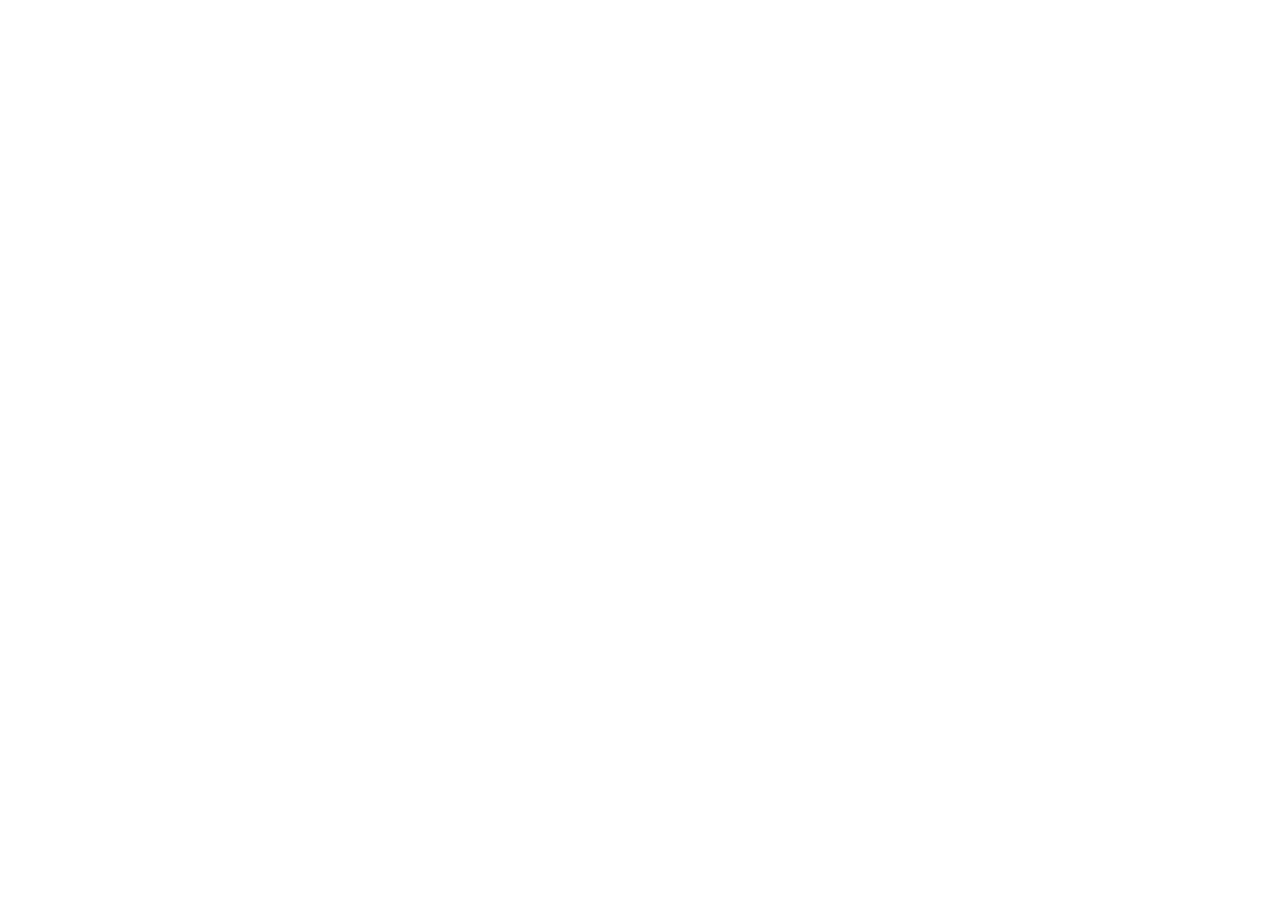
==== website/views/productPart.html @ 99f43e98 "initial directory setup, initial routing, html pages included with blank structure template. Added e" ====
<!DOCTYPE html>
<html lang="en">
<head>
    <meta charset="UTF-8">
    <meta name="viewport" content="width=device-width, initial-scale=1.0">
    <title>Document</title>
</head>
<body>
    
</body>
</html>
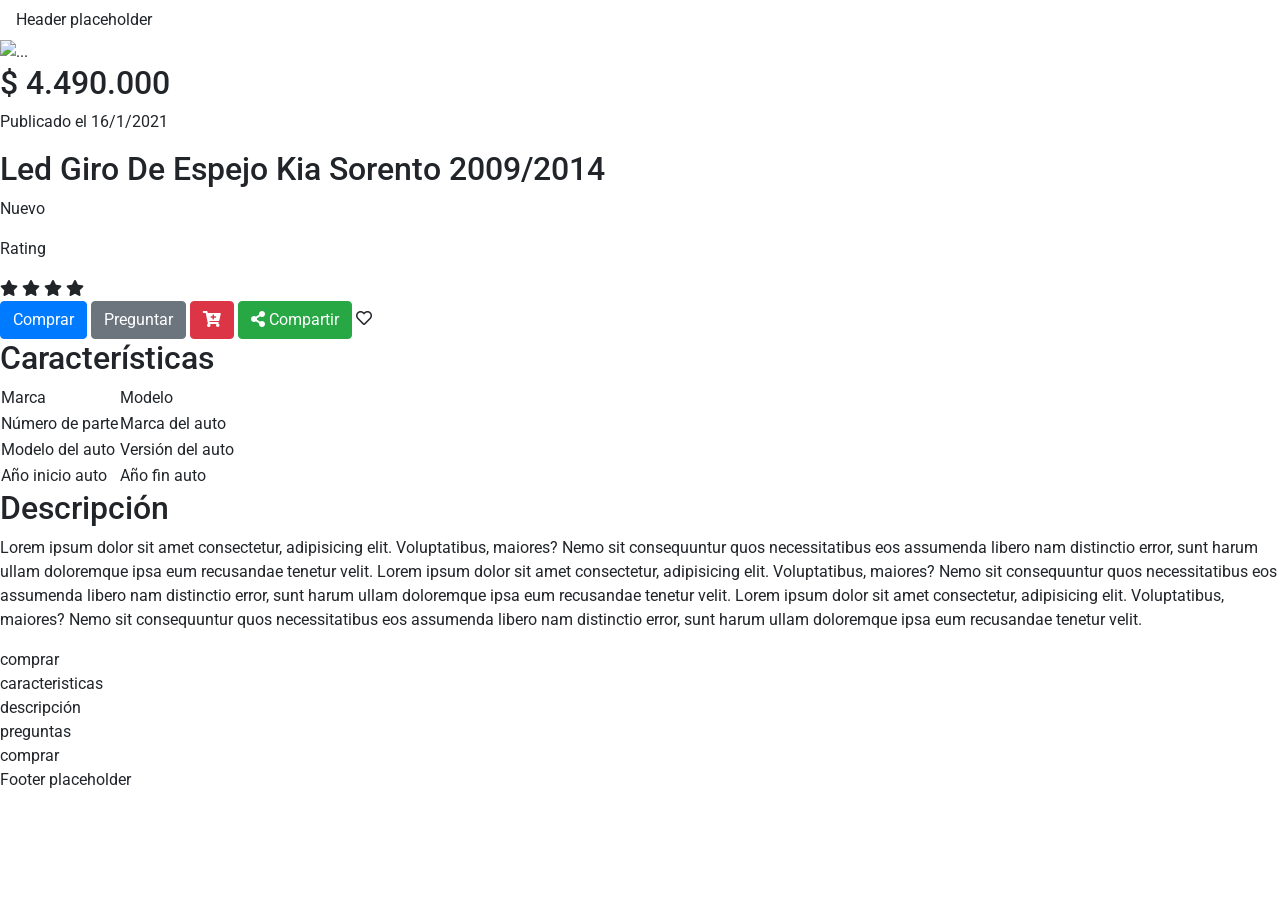
==== commit d1b7abc8: "first draft of product part details. Missing questions section and bottom buy icons" ====
--- a/website/views/productPart.html
+++ b/website/views/productPart.html
@@ -3,9 +3,139 @@
 <head>
     <meta charset="UTF-8">
     <meta name="viewport" content="width=device-width, initial-scale=1.0">
-    <title>Document</title>
+
+    <link rel="preconnect" href="https://fonts.gstatic.com">
+    <link rel="stylesheet" href="https://cdnjs.cloudflare.com/ajax/libs/font-awesome/5.11.2/css/all.min.css">
+    
+    <link href="https://fonts.googleapis.com/css2?family=Roboto" rel="stylesheet">
+    
+    <link rel="stylesheet" href="https://cdn.jsdelivr.net/npm/bootstrap@4.5.3/dist/css/bootstrap.min.css" integrity="sha384-TX8t27EcRE3e/ihU7zmQxVncDAy5uIKz4rEkgIXeMed4M0jlfIDPvg6uqKI2xXr2" crossorigin="anonymous">
+
+    <link rel="stylesheet" href="/css/productStyles.css">
+    
+    <title>Real Cars</title>
 </head>
 <body>
-    
+    <header class="placeholder navbar">
+        Header placeholder
+    </header>
+    <main>
+        <section>
+            <div id="productPhotoCarousel" class="carousel slide" data-ride="carousel">
+                <ol class="carousel-indicators">
+                  <li data-target="#productPhotoCarousel" data-slide-to="0" class="active"></li>
+                  <li data-target="#productPhotoCarousel" data-slide-to="1"></li>
+                  <li data-target="#productPhotoCarousel" data-slide-to="2"></li>
+                </ol>
+                <div class="carousel-inner">
+                  <div class="carousel-item active">
+                    <img src="https://http2.mlstatic.com/D_NQ_NP_898458-MLA43987588875_112020-O.webp" class="d-block w-100" alt="...">
+                  </div>
+                  <div class="carousel-item">
+                    <img src="https://http2.mlstatic.com/D_NQ_NP_781901-MLA43987646141_112020-O.webp" class="d-block w-100" alt="...">
+                  </div>
+                  <div class="carousel-item">
+                    <img src="https://http2.mlstatic.com/D_NQ_NP_813705-MLA43987593828_112020-O.webp" class="d-block w-100" alt="...">
+                  </div>
+                </div>
+                <a class="carousel-control-prev" href="#productPhotoCarousel" role="button" data-slide="prev">
+                  <span class="carousel-control-prev-icon" aria-hidden="true"></span>
+                  <span class="sr-only">Previous</span>
+                </a>
+                <a class="carousel-control-next" href="#productPhotoCarousel" role="button" data-slide="next">
+                  <span class="carousel-control-next-icon" aria-hidden="true"></span>
+                  <span class="sr-only">Next</span>
+                </a>
+              </div>
+              <div id="mainDetails">
+                <h2 class="price">$ 4.490.000</h2>
+                <p class="date">Publicado el 16/1/2021</p>
+                <h2 class="title">Led Giro De Espejo Kia Sorento 2009/2014</h2>
+                <p class="product-state">Nuevo</p>
+                <div class="rating-container">
+                    <p id="rating">Rating</p>
+                    <i class="fas fa-star"></i>
+                    <i class="fas fa-star"></i>
+                    <i class="fas fa-star"></i>
+                    <i class="fas fa-star"></i>
+                </div>
+                <div class="buttons-container">
+                    <button type="button" class="btn btn-primary">Comprar</button>
+                    <button type="button" class="btn btn-secondary">Preguntar</button>
+                    <button type="button" class="btn btn-danger"><i class="fas fa-cart-plus"></i></button>
+                    <button type="button" class="btn btn-success"><i class="fas fa-share-alt"></i> Compartir</button>
+                    <i class="far fa-heart"></i>
+                </div>
+            </div>
+        </section>
+        <section>
+            <div id="characteristics">
+                <h2>Características</h2>
+                <table id="attributesTable">
+                    <tr>
+                        <td>
+                            Marca
+                        </td>
+                        <td>
+                            Modelo
+                        </td>
+                    </tr>
+                    <tr>
+                        <td>
+                            Número de parte
+                        </td>
+                        <td>
+                            Marca del auto
+                        </td>
+                    </tr>
+                    <tr>
+                        <td>
+                            Modelo del auto
+                        </td>
+                        <td>
+                            Versión del auto
+                        </td>
+                    </tr>
+                    <tr>
+                        <td>
+                            Año inicio auto
+                        </td>
+                        <td>
+                            Año fin auto
+                        </td>
+                    </tr>
+                </table>
+            </div>
+            <div id="description">
+                <h2>Descripción</h2>
+                <p>Lorem ipsum dolor sit amet consectetur, adipisicing elit. Voluptatibus, maiores? Nemo sit consequuntur quos necessitatibus eos assumenda libero nam distinctio error, sunt harum ullam doloremque ipsa eum recusandae tenetur velit.
+                    Lorem ipsum dolor sit amet consectetur, adipisicing elit. Voluptatibus, maiores? Nemo sit consequuntur quos necessitatibus eos assumenda libero nam distinctio error, sunt harum ullam doloremque ipsa eum recusandae tenetur velit.
+                    Lorem ipsum dolor sit amet consectetur, adipisicing elit. Voluptatibus, maiores? Nemo sit consequuntur quos necessitatibus eos assumenda libero nam distinctio error, sunt harum ullam doloremque ipsa eum recusandae tenetur velit.
+                </p>
+            </div>
+            
+        </section>
+        <section>
+            comprar
+        </section>
+        <section>
+            caracteristicas
+        </section>
+        <section>
+            descripción
+        </section>
+        <section>
+            preguntas
+        </section>
+        <section>
+            comprar
+        </section>
+
+    </main>
+    <footer class="placeholder">
+        Footer placeholder
+    </footer>
+    <script src="https://code.jquery.com/jquery-3.5.1.slim.min.js" integrity="sha384-DfXdz2htPH0lsSSs5nCTpuj/zy4C+OGpamoFVy38MVBnE+IbbVYUew+OrCXaRkfj" crossorigin="anonymous"></script>
+    <script src="https://cdn.jsdelivr.net/npm/bootstrap@4.5.3/dist/js/bootstrap.bundle.min.js" integrity="sha384-ho+j7jyWK8fNQe+A12Hb8AhRq26LrZ/JpcUGGOn+Y7RsweNrtN/tE3MoK7ZeZDyx" crossorigin="anonymous"></script>
 </body>
 </html>
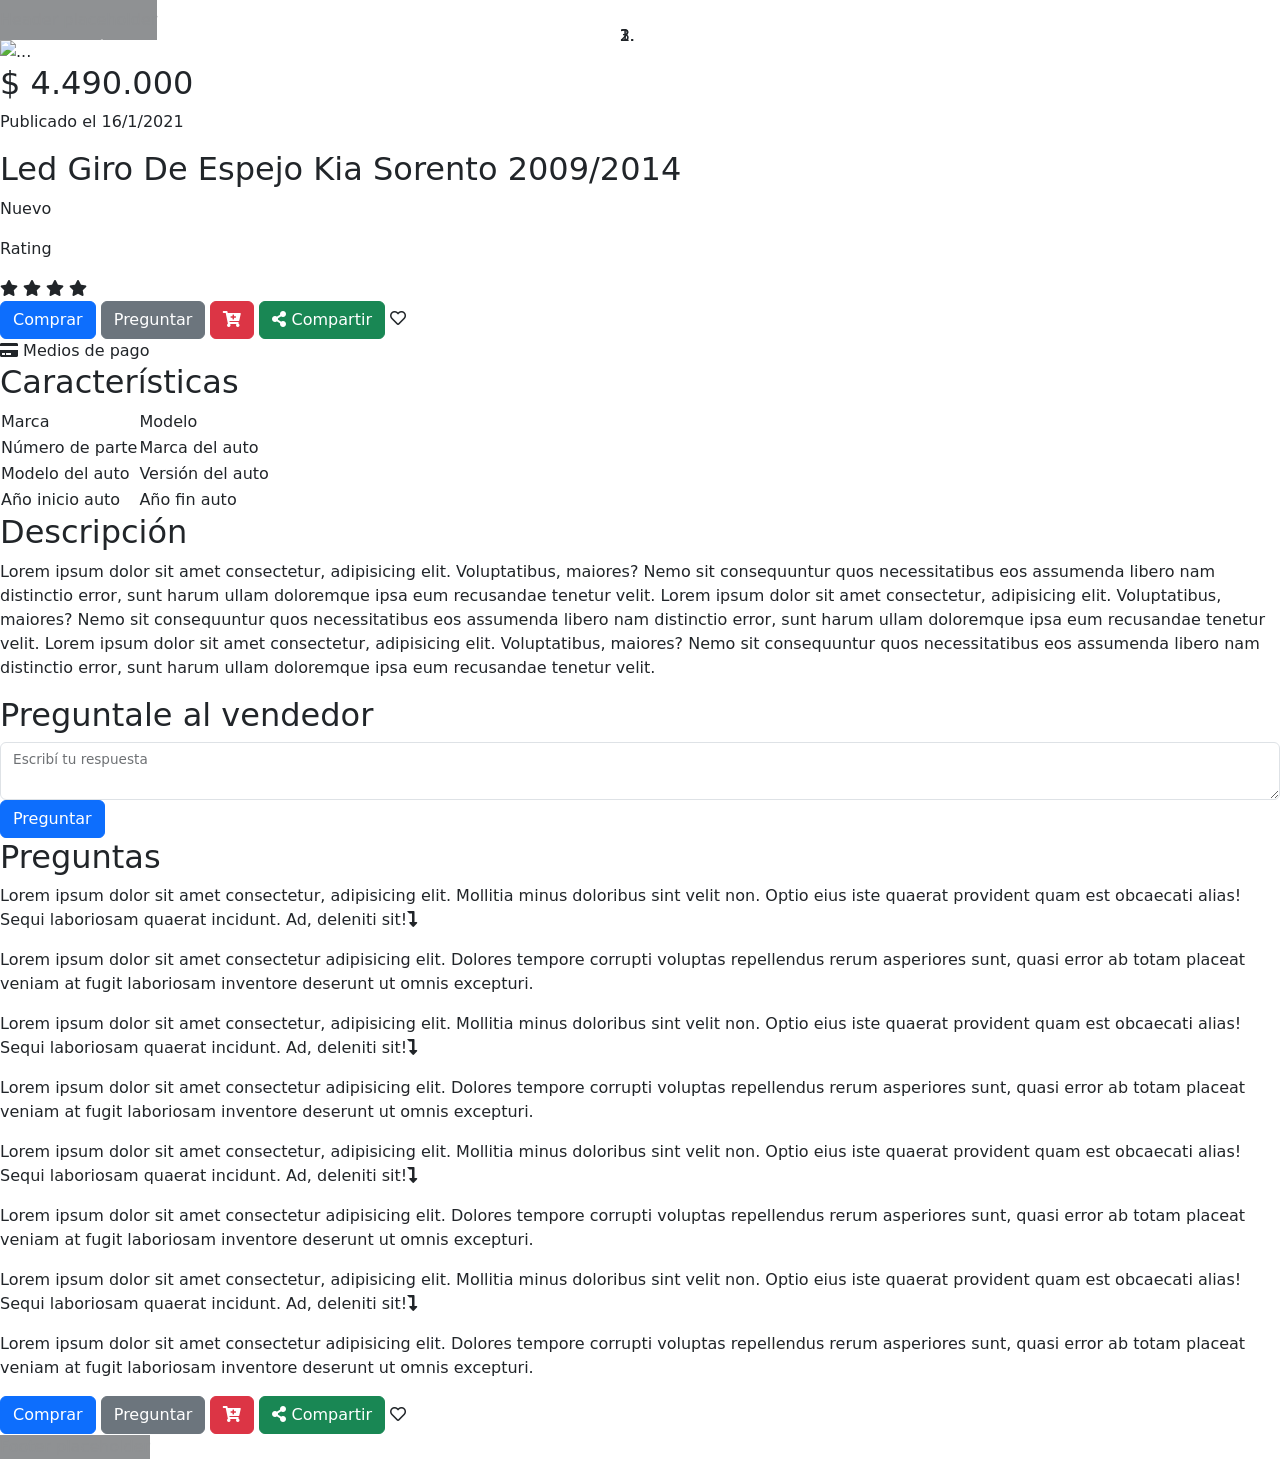
==== commit 2d560f2a: "Completed product details responsive (mobile+desktop views)" ====
--- a/website/views/productPart.html
+++ b/website/views/productPart.html
@@ -9,7 +9,7 @@
     
     <link href="https://fonts.googleapis.com/css2?family=Roboto" rel="stylesheet">
     
-    <link rel="stylesheet" href="https://cdn.jsdelivr.net/npm/bootstrap@4.5.3/dist/css/bootstrap.min.css" integrity="sha384-TX8t27EcRE3e/ihU7zmQxVncDAy5uIKz4rEkgIXeMed4M0jlfIDPvg6uqKI2xXr2" crossorigin="anonymous">
+    <link href="https://cdn.jsdelivr.net/npm/bootstrap@5.0.0-beta1/dist/css/bootstrap.min.css" rel="stylesheet" integrity="sha384-giJF6kkoqNQ00vy+HMDP7azOuL0xtbfIcaT9wjKHr8RbDVddVHyTfAAsrekwKmP1" crossorigin="anonymous">
 
     <link rel="stylesheet" href="/css/productStyles.css">
     
@@ -20,7 +20,7 @@
         Header placeholder
     </header>
     <main>
-        <section>
+        <section id="top">
             <div id="productPhotoCarousel" class="carousel slide" data-ride="carousel">
                 <ol class="carousel-indicators">
                   <li data-target="#productPhotoCarousel" data-slide-to="0" class="active"></li>
@@ -65,6 +65,9 @@
                     <button type="button" class="btn btn-danger"><i class="fas fa-cart-plus"></i></button>
                     <button type="button" class="btn btn-success"><i class="fas fa-share-alt"></i> Compartir</button>
                     <i class="far fa-heart"></i>
+                </div>
+                <div class="payment-methods-link">
+                    <a data-bs-toggle="modal" data-bs-target="#paymentMethodsModal"><i class="fas fa-credit-card"></i> Medios de pago</a>
                 </div>
             </div>
         </section>
@@ -113,29 +116,52 @@
                     Lorem ipsum dolor sit amet consectetur, adipisicing elit. Voluptatibus, maiores? Nemo sit consequuntur quos necessitatibus eos assumenda libero nam distinctio error, sunt harum ullam doloremque ipsa eum recusandae tenetur velit.
                 </p>
             </div>
+            <div id="questions">
+                <h2>Preguntale al vendedor</h2>
+                <form id="question-form">
+                    <div class="form-floating">
+                        <textarea class="form-control" name="question" id="question"></textarea>
+                        <label for="question">Escribí tu respuesta</label>
+                    </div>
+                    <button id="askQuestion" type="submit" class="btn btn-primary">Preguntar</button>
+                </form>                
+                <h2>Preguntas</h2>
+                <p class="question">Lorem ipsum dolor sit amet consectetur, adipisicing elit. Mollitia minus doloribus sint velit non. Optio eius iste quaerat provident quam est obcaecati alias! Sequi laboriosam quaerat incidunt. Ad, deleniti sit!<i class="fas fa-level-down-alt question-arrow"></i></p>
+                <p class="answer">Lorem ipsum dolor sit amet consectetur adipisicing elit. Dolores tempore corrupti voluptas repellendus rerum asperiores sunt, quasi error ab totam placeat veniam at fugit laboriosam inventore deserunt ut omnis excepturi.</p>
+                <p class="question">Lorem ipsum dolor sit amet consectetur, adipisicing elit. Mollitia minus doloribus sint velit non. Optio eius iste quaerat provident quam est obcaecati alias! Sequi laboriosam quaerat incidunt. Ad, deleniti sit!<i class="fas fa-level-down-alt question-arrow"></i></p>
+                <p class="answer">Lorem ipsum dolor sit amet consectetur adipisicing elit. Dolores tempore corrupti voluptas repellendus rerum asperiores sunt, quasi error ab totam placeat veniam at fugit laboriosam inventore deserunt ut omnis excepturi.</p>
+                <p class="question">Lorem ipsum dolor sit amet consectetur, adipisicing elit. Mollitia minus doloribus sint velit non. Optio eius iste quaerat provident quam est obcaecati alias! Sequi laboriosam quaerat incidunt. Ad, deleniti sit!<i class="fas fa-level-down-alt question-arrow"></i></p>
+                <p class="answer">Lorem ipsum dolor sit amet consectetur adipisicing elit. Dolores tempore corrupti voluptas repellendus rerum asperiores sunt, quasi error ab totam placeat veniam at fugit laboriosam inventore deserunt ut omnis excepturi.</p>
+                <p class="question">Lorem ipsum dolor sit amet consectetur, adipisicing elit. Mollitia minus doloribus sint velit non. Optio eius iste quaerat provident quam est obcaecati alias! Sequi laboriosam quaerat incidunt. Ad, deleniti sit!<i class="fas fa-level-down-alt question-arrow"></i></p>
+                <p class="answer">Lorem ipsum dolor sit amet consectetur adipisicing elit. Dolores tempore corrupti voluptas repellendus rerum asperiores sunt, quasi error ab totam placeat veniam at fugit laboriosam inventore deserunt ut omnis excepturi.</p>
+            </div>
             
         </section>
         <section>
-            comprar
+            <div class="buttons-container">
+                <button type="submit" class="btn btn-primary">Comprar</button>
+                <button type="submit" class="btn btn-secondary">Preguntar</button>
+                <button type="submit" class="btn btn-danger"><i class="fas fa-cart-plus"></i></button>
+                <button type="submit" class="btn btn-success"><i class="fas fa-share-alt"></i> Compartir</button>
+                <i class="far fa-heart"></i>
+            </div>
         </section>
-        <section>
-            caracteristicas
-        </section>
-        <section>
-            descripción
-        </section>
-        <section>
-            preguntas
-        </section>
-        <section>
-            comprar
-        </section>
-
     </main>
     <footer class="placeholder">
         Footer placeholder
     </footer>
-    <script src="https://code.jquery.com/jquery-3.5.1.slim.min.js" integrity="sha384-DfXdz2htPH0lsSSs5nCTpuj/zy4C+OGpamoFVy38MVBnE+IbbVYUew+OrCXaRkfj" crossorigin="anonymous"></script>
-    <script src="https://cdn.jsdelivr.net/npm/bootstrap@4.5.3/dist/js/bootstrap.bundle.min.js" integrity="sha384-ho+j7jyWK8fNQe+A12Hb8AhRq26LrZ/JpcUGGOn+Y7RsweNrtN/tE3MoK7ZeZDyx" crossorigin="anonymous"></script>
+    <div class="modal" id="paymentMethodsModal" tabindex="-1">
+        <div class="modal-dialog modal-dialog-centered">
+        <div class="modal-content">
+            <div class="modal-header">
+                <h5 class="modal-title">Medios de pago</h5>
+            </div>
+            <div class="modal-body">
+                <p>Estas son los distintos medios de pago</p>
+            </div>
+        </div>
+        </div>
+    </div>
+    <script src="https://cdn.jsdelivr.net/npm/bootstrap@5.0.0-beta1/dist/js/bootstrap.bundle.min.js" integrity="sha384-ygbV9kiqUc6oa4msXn9868pTtWMgiQaeYH7/t7LECLbyPA2x65Kgf80OJFdroafW" crossorigin="anonymous"></script>
 </body>
 </html>
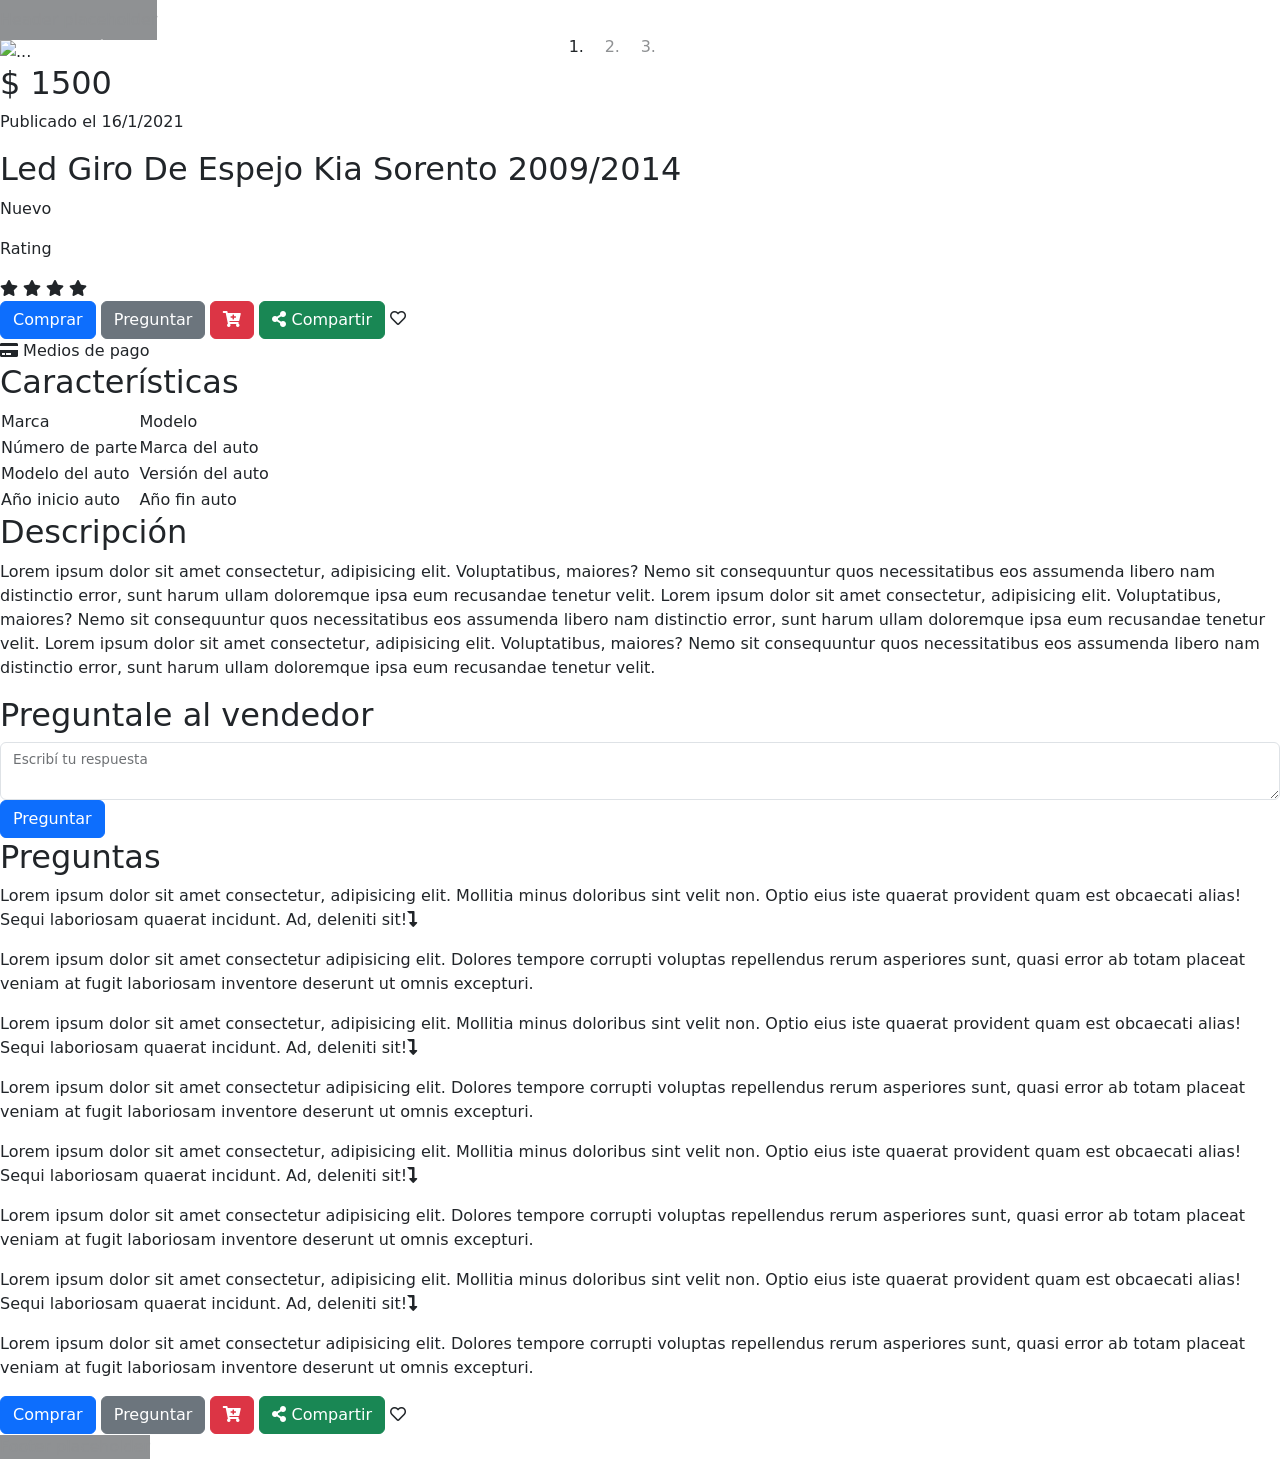
==== commit 614ec56e: "fixed carousel and completed vehicle details. Missing to add the car properties to the datasheet" ====
--- a/website/views/productPart.html
+++ b/website/views/productPart.html
@@ -21,55 +21,54 @@
     </header>
     <main>
         <section id="top">
-            <div id="productPhotoCarousel" class="carousel slide" data-ride="carousel">
+            <div id="productPhotoCarousel" class="carousel slide" data-bs-ride="carousel">
                 <ol class="carousel-indicators">
-                  <li data-target="#productPhotoCarousel" data-slide-to="0" class="active"></li>
-                  <li data-target="#productPhotoCarousel" data-slide-to="1"></li>
-                  <li data-target="#productPhotoCarousel" data-slide-to="2"></li>
+                  <li data-bs-target="#productPhotoCarousel" data-bs-slide-to="0" class="active"></li>
+                  <li data-bs-target="#productPhotoCarousel" data-bs-slide-to="1"></li>
+                  <li data-bs-target="#productPhotoCarousel" data-bs-slide-to="2"></li>
                 </ol>
                 <div class="carousel-inner">
-                  <div class="carousel-item active">
-                    <img src="https://http2.mlstatic.com/D_NQ_NP_898458-MLA43987588875_112020-O.webp" class="d-block w-100" alt="...">
-                  </div>
-                  <div class="carousel-item">
-                    <img src="https://http2.mlstatic.com/D_NQ_NP_781901-MLA43987646141_112020-O.webp" class="d-block w-100" alt="...">
-                  </div>
-                  <div class="carousel-item">
-                    <img src="https://http2.mlstatic.com/D_NQ_NP_813705-MLA43987593828_112020-O.webp" class="d-block w-100" alt="...">
-                  </div>
+                    <div class="carousel-item active">
+                        <img src="https://http2.mlstatic.com/D_NQ_NP_898458-MLA43987588875_112020-O.webp" class="d-block w-100" alt="...">
+                    </div>
+                    <div class="carousel-item">
+                        <img src="https://http2.mlstatic.com/D_NQ_NP_781901-MLA43987646141_112020-O.webp" class="d-block w-100" alt="...">
+                    </div>
+                    <div class="carousel-item">
+                        <img src="https://http2.mlstatic.com/D_NQ_NP_813705-MLA43987593828_112020-O.webp" class="d-block w-100" alt="...">
+                    </div>
                 </div>
-                <a class="carousel-control-prev" href="#productPhotoCarousel" role="button" data-slide="prev">
+                <a class="carousel-control-prev" href="#productPhotoCarousel" role="button" data-bs-slide="prev">
                   <span class="carousel-control-prev-icon" aria-hidden="true"></span>
                   <span class="sr-only">Previous</span>
                 </a>
-                <a class="carousel-control-next" href="#productPhotoCarousel" role="button" data-slide="next">
+                <a class="carousel-control-next" href="#productPhotoCarousel" role="button" data-bs-slide="next">
                   <span class="carousel-control-next-icon" aria-hidden="true"></span>
                   <span class="sr-only">Next</span>
                 </a>
-              </div>
-              <div id="mainDetails">
-                <h2 class="price">$ 4.490.000</h2>
-                <p class="date">Publicado el 16/1/2021</p>
-                <h2 class="title">Led Giro De Espejo Kia Sorento 2009/2014</h2>
-                <p class="product-state">Nuevo</p>
-                <div class="rating-container">
-                    <p id="rating">Rating</p>
-                    <i class="fas fa-star"></i>
-                    <i class="fas fa-star"></i>
-                    <i class="fas fa-star"></i>
-                    <i class="fas fa-star"></i>
-                </div>
-                <div class="buttons-container">
-                    <button type="button" class="btn btn-primary">Comprar</button>
-                    <button type="button" class="btn btn-secondary">Preguntar</button>
-                    <button type="button" class="btn btn-danger"><i class="fas fa-cart-plus"></i></button>
-                    <button type="button" class="btn btn-success"><i class="fas fa-share-alt"></i> Compartir</button>
-                    <i class="far fa-heart"></i>
-                </div>
-                <div class="payment-methods-link">
-                    <a data-bs-toggle="modal" data-bs-target="#paymentMethodsModal"><i class="fas fa-credit-card"></i> Medios de pago</a>
-                </div>
             </div>
+            <div id="mainDetails">
+            <h2 class="price">$ 1500</h2>
+            <p class="date">Publicado el 16/1/2021</p>
+            <h2 class="title">Led Giro De Espejo Kia Sorento 2009/2014</h2>
+            <p class="product-state">Nuevo</p>
+            <div class="rating-container">
+                <p id="rating">Rating</p>
+                <i class="fas fa-star"></i>
+                <i class="fas fa-star"></i>
+                <i class="fas fa-star"></i>
+                <i class="fas fa-star"></i>
+            </div>
+            <div class="buttons-container">
+                <button type="button" class="btn btn-primary">Comprar</button>
+                <button type="button" class="btn btn-secondary">Preguntar</button>
+                <button type="button" class="btn btn-danger"><i class="fas fa-cart-plus"></i></button>
+                <button type="button" class="btn btn-success"><i class="fas fa-share-alt"></i> Compartir</button>
+                <i class="far fa-heart"></i>
+            </div>
+            <div class="payment-methods-link">
+                <a data-bs-toggle="modal" data-bs-target="#paymentMethodsModal"><i class="fas fa-credit-card"></i> Medios de pago</a>
+            </div>            
         </section>
         <section>
             <div id="characteristics">
